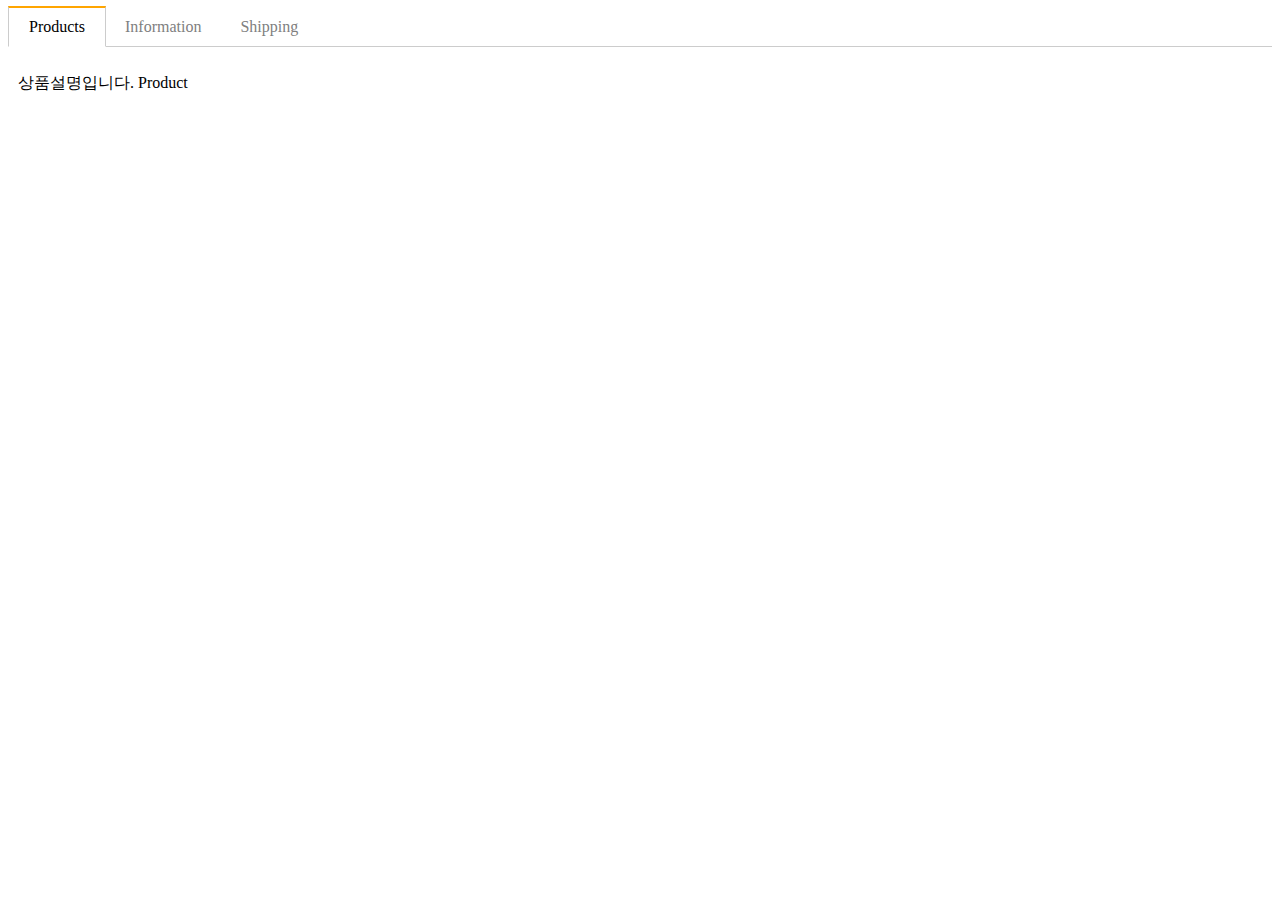
==== detail.html @ 01f0107d "탭 기능 구현" ====
<!DOCTYPE html>
<html lang="en">
  <head>
    <meta charset="UTF-8" />
    <meta name="viewport" content="width=device-width, initial-scale=1.0" />
    <title>Document</title>
    <link
      href="https://cdn.jsdelivr.net/npm/bootstrap@5.2.3/dist/css/bootstrap.min.css"
      rel="stylesheet"
      integrity="sha384-rbsA2VBKQhggwzxH7pPCaAqO46MgnOM80zW1RWuH61DGLwZJEdK2Kadq2F9CUG65"
      crossorigin="anonymous"
    />
    <link rel="stylesheet" href="main.css" />
  </head>
  <body>
    <style>
      ul.list {
        list-style-type: none;
        margin: 0;
        padding: 0;
        border-bottom: 1px solid #ccc;
      }
      ul.list::after {
        content: "";
        display: block;
        clear: both;
      }
      .tab-button {
        display: block;
        padding: 10px 20px 10px 20px;
        float: left;
        margin-right: -1px;
        margin-bottom: -1px;
        color: grey;
        text-decoration: none;
        cursor: pointer;
      }
      .orange {
        border-top: 2px solid orange;
        border-right: 1px solid #ccc;
        border-bottom: 1px solid white;
        border-left: 1px solid #ccc;
        color: black;
        margin-top: -2px;
      }
      .tab-content {
        display: none;
        padding: 10px;
      }
      .show {
        display: block;
      }
    </style>

    <div class="container mt-5">
      <ul class="list">
        <li class="tab-button orange">Products</li>
        <li class="tab-button">Information</li>
        <li class="tab-button">Shipping</li>
      </ul>
      <div class="tab-content show">
        <p>상품설명입니다. Product</p>
      </div>
      <div class="tab-content">
        <p>스펙설명입니다. Information</p>
      </div>
      <div class="tab-content">
        <p>배송정보입니다. Shipping</p>
      </div>
    </div>
    <!-- jQuery CDN -->
    <script
      src="https://code.jquery.com/jquery-3.7.0.min.js"
      integrity="sha256-2Pmvv0kuTBOenSvLm6bvfBSSHrUJ+3A7x6P5Ebd07/g="
      crossorigin="anonymous"
    ></script>

    <script src="tab.js"></script>
  </body>
</html>
---- main.css ----
:root {
  /* 스크롤 바 스무스하게 동작하는 것 방지 */
  scroll-behavior: auto;
}

.dark {
  background-color: black;
  color: white;
}

.list-group {
  display: none;
}

.show {
  display: block;
}

.black-bg {
  width: 100%;
  height: 100%;
  position: fixed;
  background: rgba(0, 0, 0, 0.5);
  z-index: 5;
  padding: 30px;
  /* display: none과 유사 */
  visibility: hidden;
  opacity: 0;
  transition: all 0.5s;
}
.white-bg {
  background: white;
  border-radius: 5px;
  padding: 30px;
}

.navbar {
  position: sticky;
  top: 0;
  width: 100%;
  z-index: 5;
}

.navbar-brand {
  font-size: 30px;
  transition: all 0.5s;
}

.modal-show {
  /* display: block과 유사 */
  visibility: visible;
  opacity: 1;
}

.badge {
  cursor: pointer;
}

.slide-container {
  width: 500vw;
  transition: all 1s;
}

.slide-box {
  width: 100vw;
  float: left;
}

.slide-box img {
  width: 100%;
}
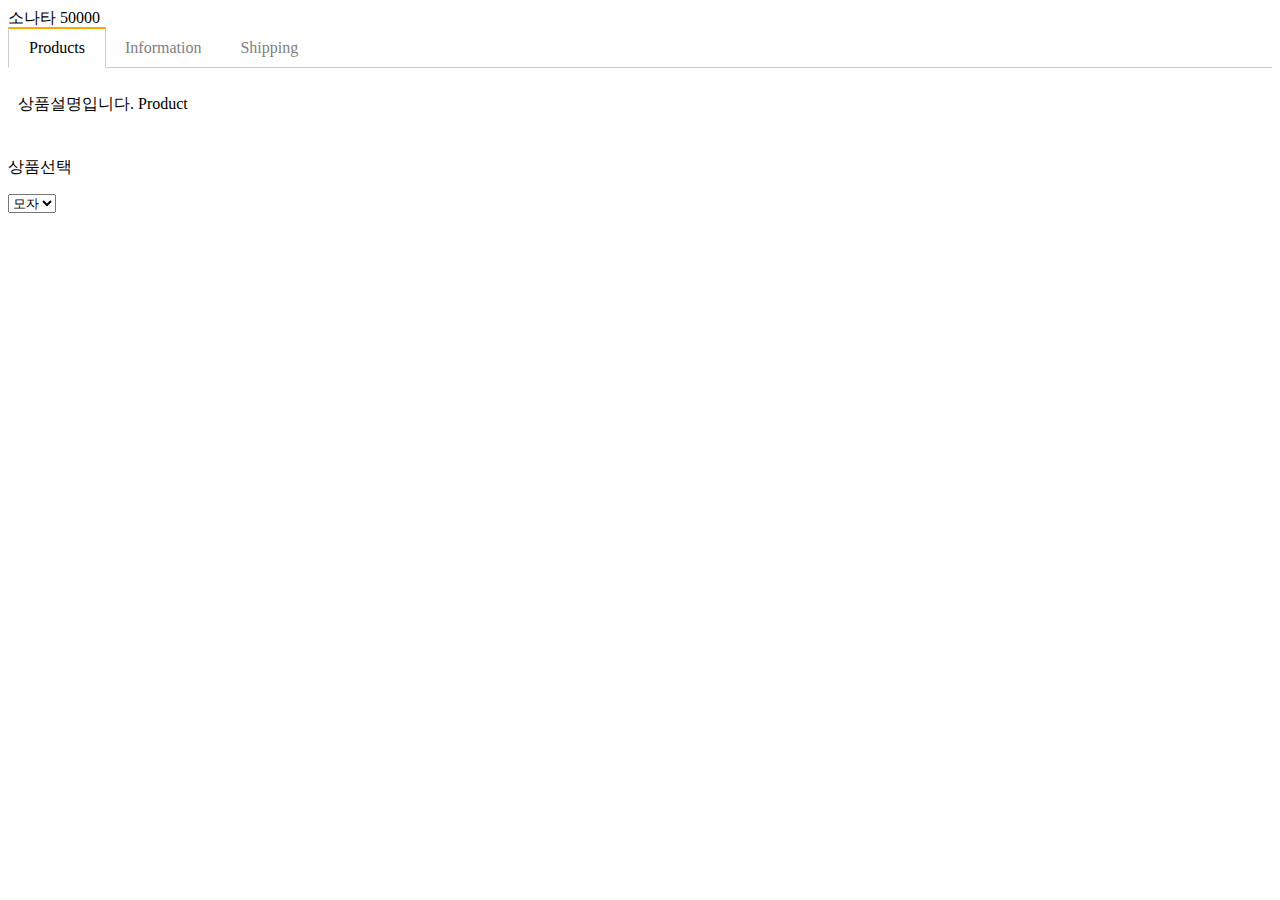
==== commit 12576afa: "data binding" ====
--- a/detail.html
+++ b/detail.html
@@ -52,11 +52,18 @@
       }
     </style>
 
+    <div class="container mt3">
+      <div class="card p-3">
+        <span class="car-title">상품명</span>
+        <span class="car-price">가격</span>
+      </div>
+    </div>
+
     <div class="container mt-5">
       <ul class="list">
-        <li class="tab-button orange">Products</li>
-        <li class="tab-button">Information</li>
-        <li class="tab-button">Shipping</li>
+        <li class="tab-button orange" data-id="0">Products</li>
+        <li class="tab-button" data-id="1">Information</li>
+        <li class="tab-button" data-id="2">Shipping</li>
       </ul>
       <div class="tab-content show">
         <p>상품설명입니다. Product</p>
@@ -68,6 +75,15 @@
         <p>배송정보입니다. Shipping</p>
       </div>
     </div>
+
+    <form class="container my-5 form-group">
+      <p>상품선택</p>
+      <select class="form-select mt-2">
+        <option>모자</option>
+        <option>셔츠</option>
+      </select>
+    </form>
+
     <!-- jQuery CDN -->
     <script
       src="https://code.jquery.com/jquery-3.7.0.min.js"
@@ -75,6 +91,18 @@
       crossorigin="anonymous"
     ></script>
 
+    <!-- 부트스트랩 CDN -->
+    <script
+      src="https://cdn.jsdelivr.net/npm/bootstrap@5.2.3/dist/js/bootstrap.bundle.min.js"
+      integrity="sha384-kenU1KFdBIe4zVF0s0G1M5b4hcpxyD9F7jL+jjXkk+Q2h455rYXK/7HAuoJl+0I4"
+      crossorigin="anonymous"
+    ></script>
+
     <script src="tab.js"></script>
+    <script>
+      const car2 = { name: "소나타", price: [50000, 3000, 4000] };
+      document.querySelector(".car-title").innerHTML = car2.name;
+      document.querySelector(".car-price").innerHTML = car2.price[0];
+    </script>
   </body>
 </html>
--- a/main.css
+++ b/main.css
@@ -21,7 +21,8 @@
   height: 100%;
   position: fixed;
   background: rgba(0, 0, 0, 0.5);
-  z-index: 5;
+  color: black;
+  z-index: 1;
   padding: 30px;
   /* display: none과 유사 */
   visibility: hidden;
@@ -38,7 +39,6 @@
   position: sticky;
   top: 0;
   width: 100%;
-  z-index: 5;
 }
 
 .navbar-brand {
@@ -46,7 +46,7 @@
   transition: all 0.5s;
 }
 
-.modal-show {
+.show-modal {
   /* display: block과 유사 */
   visibility: visible;
   opacity: 1;
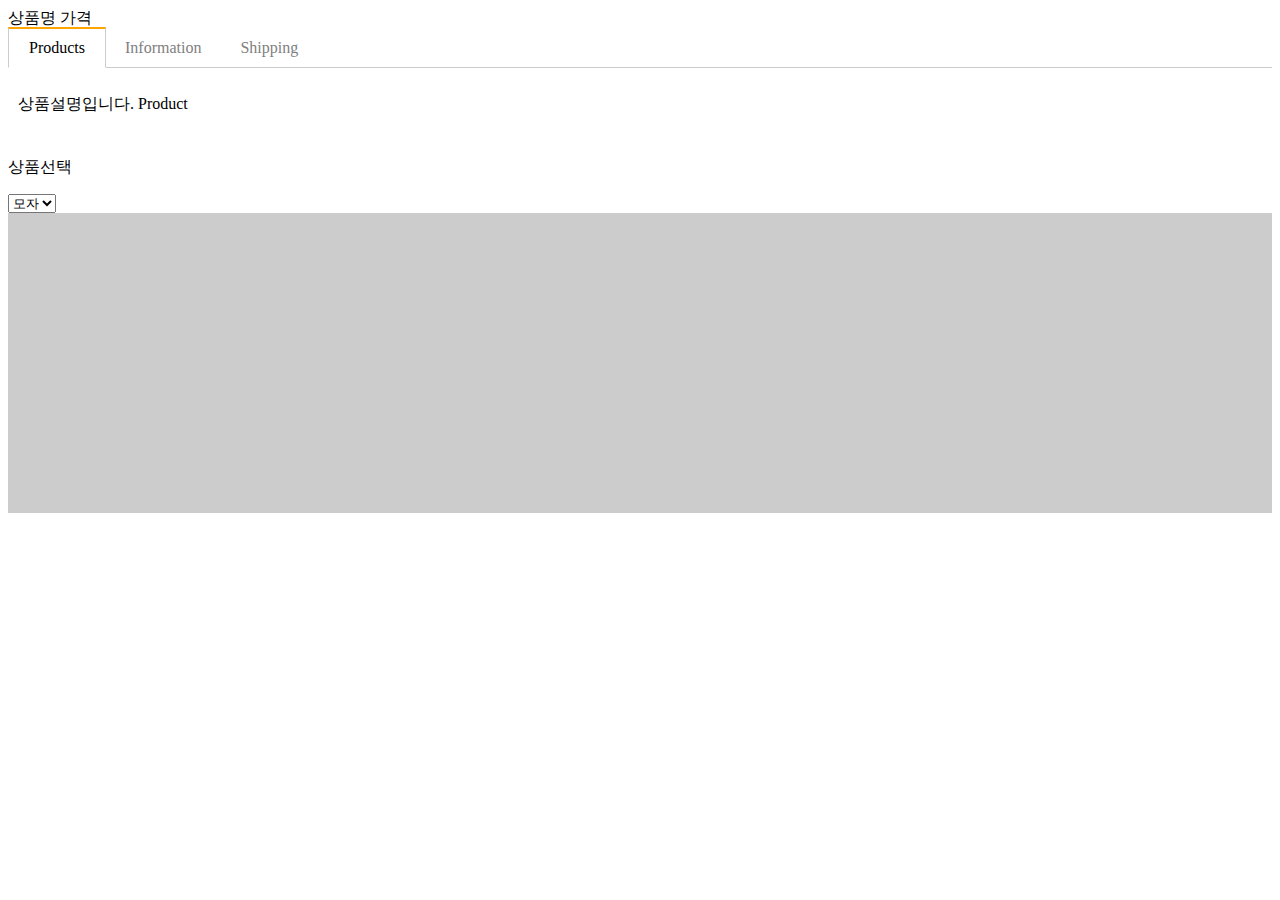
==== commit 695ddf8b: "반복문" ====
--- a/detail.html
+++ b/detail.html
@@ -10,7 +10,6 @@
       integrity="sha384-rbsA2VBKQhggwzxH7pPCaAqO46MgnOM80zW1RWuH61DGLwZJEdK2Kadq2F9CUG65"
       crossorigin="anonymous"
     />
-    <link rel="stylesheet" href="main.css" />
   </head>
   <body>
     <style>
@@ -47,6 +46,9 @@
         display: none;
         padding: 10px;
       }
+      .form-hide {
+        display: none;
+      }
       .show {
         display: block;
       }
@@ -79,10 +81,18 @@
     <form class="container my-5 form-group">
       <p>상품선택</p>
       <select class="form-select mt-2">
-        <option>모자</option>
-        <option>셔츠</option>
+        <option value="0">모자</option>
+        <option value="1">셔츠</option>
+        <option value="2">바지</option>
       </select>
+
+      <select class="form-select mt-2 form-hide"></select>
     </form>
+
+    <div
+      id="test"
+      style="width: 100%; height: 300px; background-color: #ccc"
+    ></div>
 
     <!-- jQuery CDN -->
     <script
@@ -99,7 +109,45 @@
     ></script>
 
     <script src="tab.js"></script>
+
     <script>
+      /**
+       * 상품선택 시 하위 항목 보여주기
+       */
+      const capOptions = ["S", "M", "L"];
+      const shirtsOptions = [95, 100, 105, 110];
+      const pantsOptions = [28, 30, 32, 34];
+      const formHide = $(".form-hide");
+      $(".form-select")
+        .eq(0)
+        .click(function () {
+          $(".form-select").removeClass("form-hide");
+          formHide.html("");
+          let selected = $(this).val();
+          if (selected == 0) {
+            capOptions.forEach((option) =>
+              formHide.append(`<option>${option}</option>`)
+            );
+          } else if (selected == 1) {
+            shirtsOptions.forEach((option) =>
+              formHide.append(`<option>${option}</option>`)
+            );
+          } else if (selected == 2) {
+            pantsOptions.forEach((option) =>
+              formHide.append(`<option>${option}</option>`)
+            );
+          }
+        });
+
+      /**
+       * html생성
+       */
+      const text = "<p>안녕<p>";
+      $("#test").append(text);
+
+      /**
+       * 데이터 바인딩 연습
+       */
       const car2 = { name: "소나타", price: [50000, 3000, 4000] };
       document.querySelector(".car-title").innerHTML = car2.name;
       document.querySelector(".car-price").innerHTML = car2.price[0];
